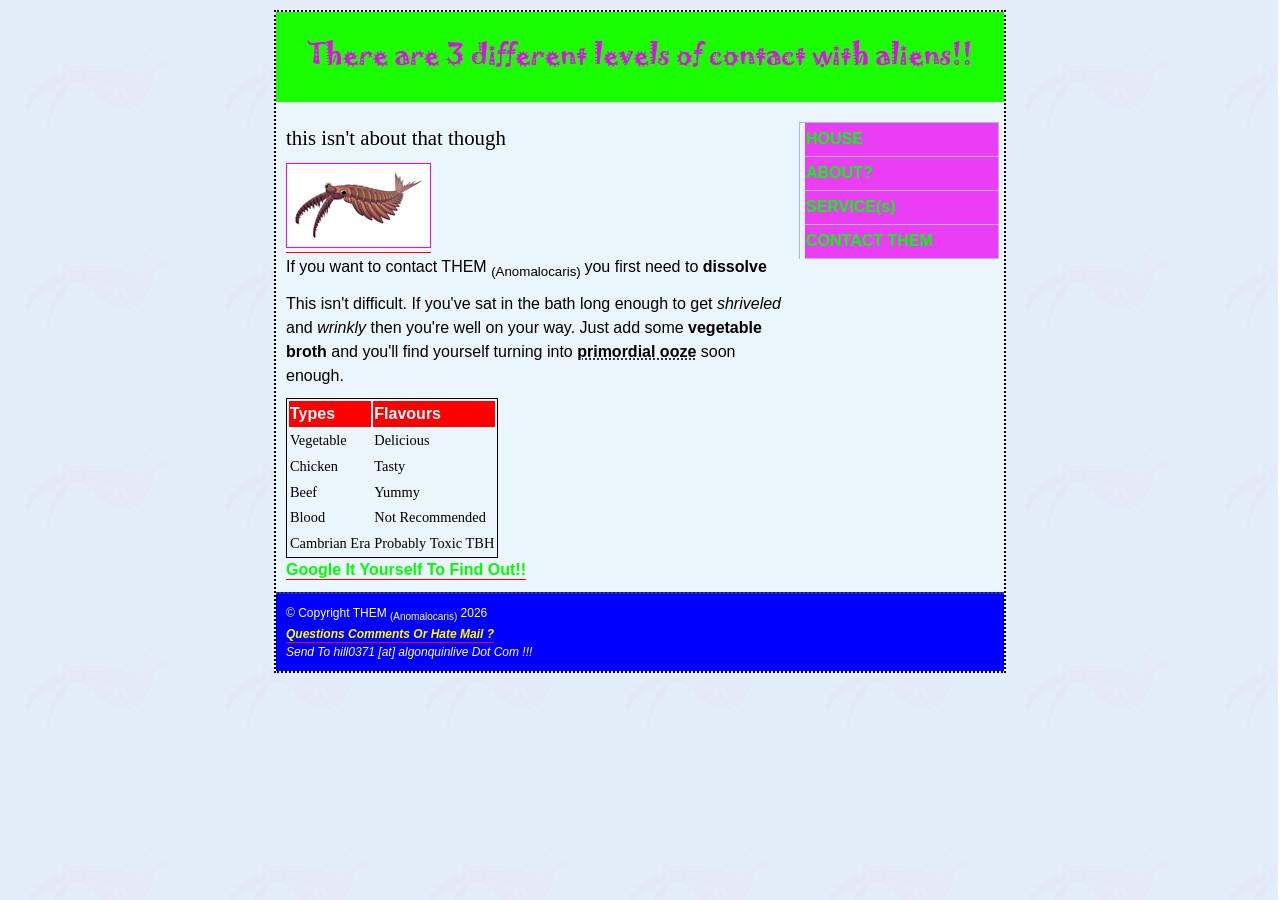
==== contact.html @ 45925f2d "Add files via upload" ====
<!DOCTYPE html>
  <html lang="en">
  <head> <title> Contact Info </title>
    <link rel="stylesheet" href="global.css" media="screen">
  </head>
  <body class="contact">
   <div id="wrapper">
   <header> <h1> There are 3 different levels of contact with aliens </h1> </header>
   <article>
    <section> <h2> this isn't about that though </h2> </section>
    <section> <a href="images/Anomalocaris_canadensis.png"> <img src="images/Anomalocaris_canadensis_thm.png" width="135" height="75" alt="thumbnail image of THEM"> </a> </section>
    <section> <p> If you want to contact THEM <sub> (Anomalocaris) </sub> you first need to <strong>dissolve</strong> </p>
<p> This isn't difficult. If you've sat in the bath long enough to get <em>shriveled</em> and <em>wrinkly</em> then you're well on your way. Just add some <strong>vegetable broth</strong> and you'll find yourself turning into <strong> <abbr title="Or Maybe Just Some Delicious Soup">primordial ooze</abbr> </strong> soon enough. </p>

<table>
<caption> Primordial Ooze </caption>
<thead> <tr> <th> Types </th> <th> Flavours </th> </tr> </thead>
<tbody> <tr> <td> Vegetable </td> <td> Delicious </td> </tr>
 <tr> <td> Chicken </td> <td> Tasty </td> </tr>
 <tr> <td> Beef </td> <td> Yummy </td> </tr>
 <tr> <td> Blood </td> <td> Not Recommended </td> </tr>
 <tr> <td> Cambrian Era </td> <td> Probably Toxic TBH </td> </tr>
</tbody>
</table>

<p> <a href="https://www.google.ca" title="It's Just Google">Google It Yourself To Find Out!!</a>
</p>

    </article>

    <nav>
     <ul>
      <li> <a href="index.html" title="HOUSE">HOUSE</a> </li>
      <li> <a href="about.html" title="ABOUT">ABOUT?</a> </li>
      <li> <a href="services.html" title="SERVICE">SERVICE(s)</a> </li>
      <li> <a href="contact.html" title="CONTACT">CONTACT THEM</a> </li>
     </ul>
    </nav>
    <footer> 
<p>&copy; Copyright THEM <sub>(Anomalocaris)</sub> 2026 <address> <a href="mailto:hill0371@algonquinlive.com" title="E Me A Mail">Questions Comments Or Hate Mail ?</a> <br> Send To hill0371 [at] algonquinlive Dot Com !!! </address>
</p>
    </footer>

   </div> <!-- close wrapper div -->
  </body>
</html>
---- global.css ----
/* Skyeeeeeeeeeeeeee's CSS file */

/* Haley Fiege v1.00 license can also be found at this link https://www.fontsquirrel.com/license/snek */


@font-face {font-family: 'Snek';
            src :url(Snek-Regular.otf);
            font-weight: normal;
            font-style: normal;}

/* testing out body image, hiding body colour
body { font-family: papyrus, arial, sans-serif;
       font-size: 16px;
       line-height: 1.5;
       margin: 0;
       padding: 0;
       background: #e4eefa;}

h1 { font-family: jokerman, papyrus, arial, sans-serif;
     font-size: 28px;
     line-height: 1.5;
     margin: 0;
     padding: 0; } end of comment */

body { font-family: papyrus, arial, sans-serif;
       font-size: 16px;
       line-height: 1.5;
       margin: 0;
       padding: 0;
       background: white url(images/anomalo_bg.gif); }

/*
h1 { font-family: 'Snek', papyrus, arial, sans-serif;
     font-size: 36px;
     line-height: 1.5;
     margin: 0;
     padding: 0; } */

h1, h2, h3 {font-family: jokerman, georgia, garamond, serif;
            font-weight: normal; }

h1 {font-size: 160%; }
h2 {font-size: 130%; }
h3 {font-size: 120%; }

p, h1, h2, h3, ol, ul {margin-top: 0;
                       margin-bottom: 10px; }

ol {padding-left: 0;
    margin-left: 30px; }

img { padding: 4px;
      border: 1px solid fuchsia;
      background-color: white; }

a { color: lime ; 
    font-weight: bold;
    text-decoration: none;
    border-bottom: 1px solid red;
    padding-bottom: 1px; }

a:visited {color: #4a2285; }

a:hover, a:focus, a:active {background-color: #fff5e8;
                            color: fuchsia;
                            border-bottom-color: #fdebcf; }

div#wrapper { width: 728px;
              margin-left: auto;
              margin-right: auto;
              margin-top: 10px;
              margin-bottom: 10px;
              background-color: #ebf5fc;
              border: 2px dotted black; }

header {height: 90px;
        margin-bottom: 20px; }


header h1, header p { text-indent: -999999999999px; }

body.home header { background: white url(images/bannerhome.jpg) no-repeat; }
body.about header { background: white url(images/bannerabout.jpg) no-repeat; }
body.services header { background: white url(images/bannerservices.jpg) no-repeat; }
body.contact header { background: white url(images/bannercontact.jpg) no-repeat; }

article { float: left;
          width: 500px;
          padding-left: 10px; }

nav { float: right;
      width: 200px;
      padding-right: 5px; }

footer { clear: both;
         padding: 10px;
         font-size: 75%;
         height: 1%;
         background-color: blue;
         color: #ffffff;
         border-top: 2px dotted #464646; }

footer p { margin-bottom: 0; }

footer a:link { color: yellow; }

footer a:hover, footer a:focus, footer a:active {background-color: transparent;
                                                 border: none; }

nav ul { list-style-type: none;
         border: 1px solid #aabadd;
         margin-left: 0;
         padding-left: 5px;
         border-bottom: none;
         display: block;
         line-height: 2;
         height: 1%; }

nav a { display: block;
        background: #eb3cf6;
        padding-left: 1px;
        line-height: 2;
        border-bottom-color: #aabadd;
        height: 1%; }

nav a:hover { background-color: white; }

nav li { display: inline; }

table { border: 1px solid black; }

caption { display: none; }

thead { color: white;
        background-color: red;
        text-align: left; }

tbody { font-family: "comic sans ms", georgia, serif;
        font-size: 90%; }
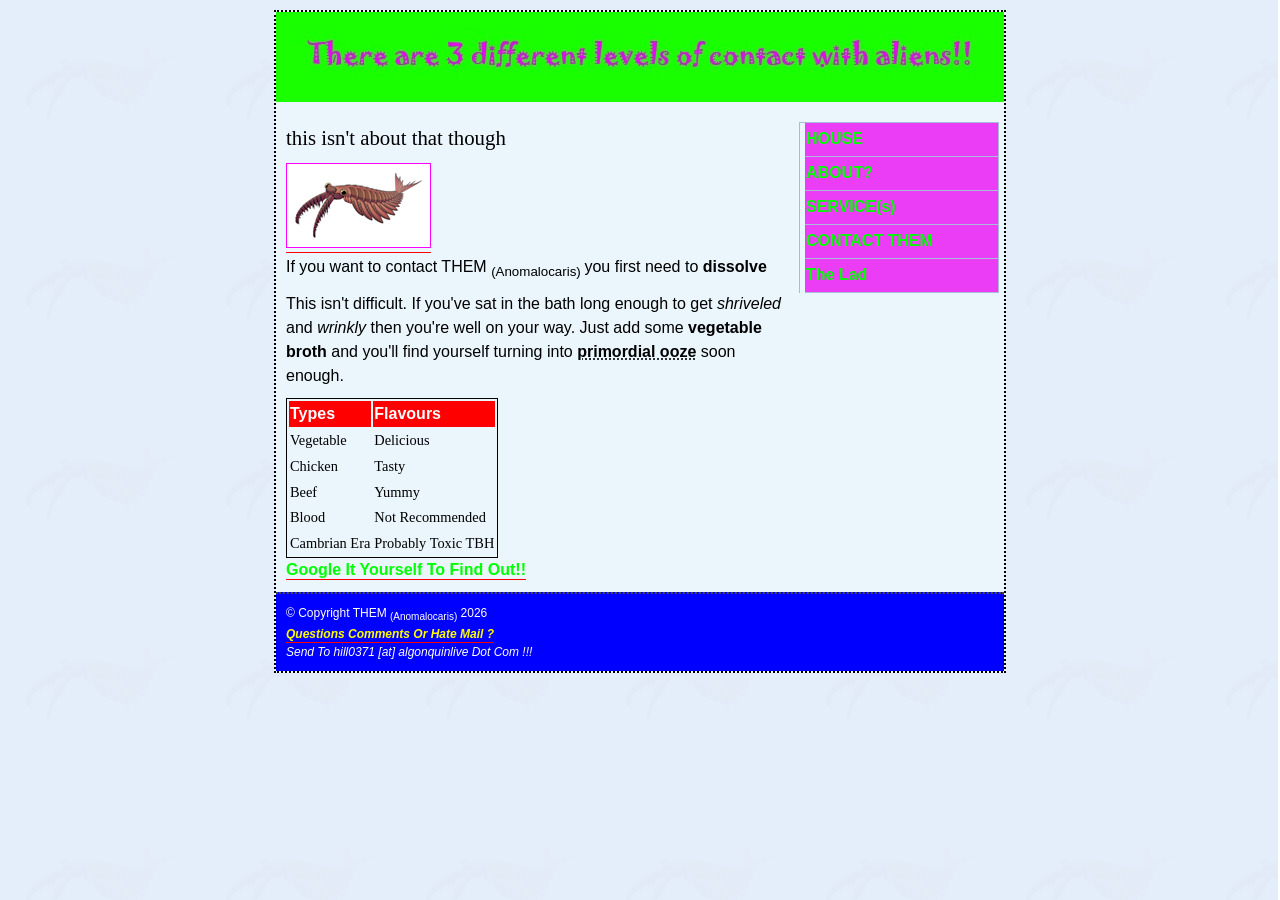
==== commit 58eb6ff8: "Update contact.html" ====
--- a/contact.html
+++ b/contact.html
@@ -34,6 +34,7 @@
       <li> <a href="about.html" title="ABOUT">ABOUT?</a> </li>
       <li> <a href="services.html" title="SERVICE">SERVICE(s)</a> </li>
       <li> <a href="contact.html" title="CONTACT">CONTACT THEM</a> </li>
+      <li> <a href="secret.html" title="Him">The Lad</a> </li>
      </ul>
     </nav>
     <footer> 
@@ -43,4 +44,4 @@
 
    </div> <!-- close wrapper div -->
   </body>
-</html>+</html>
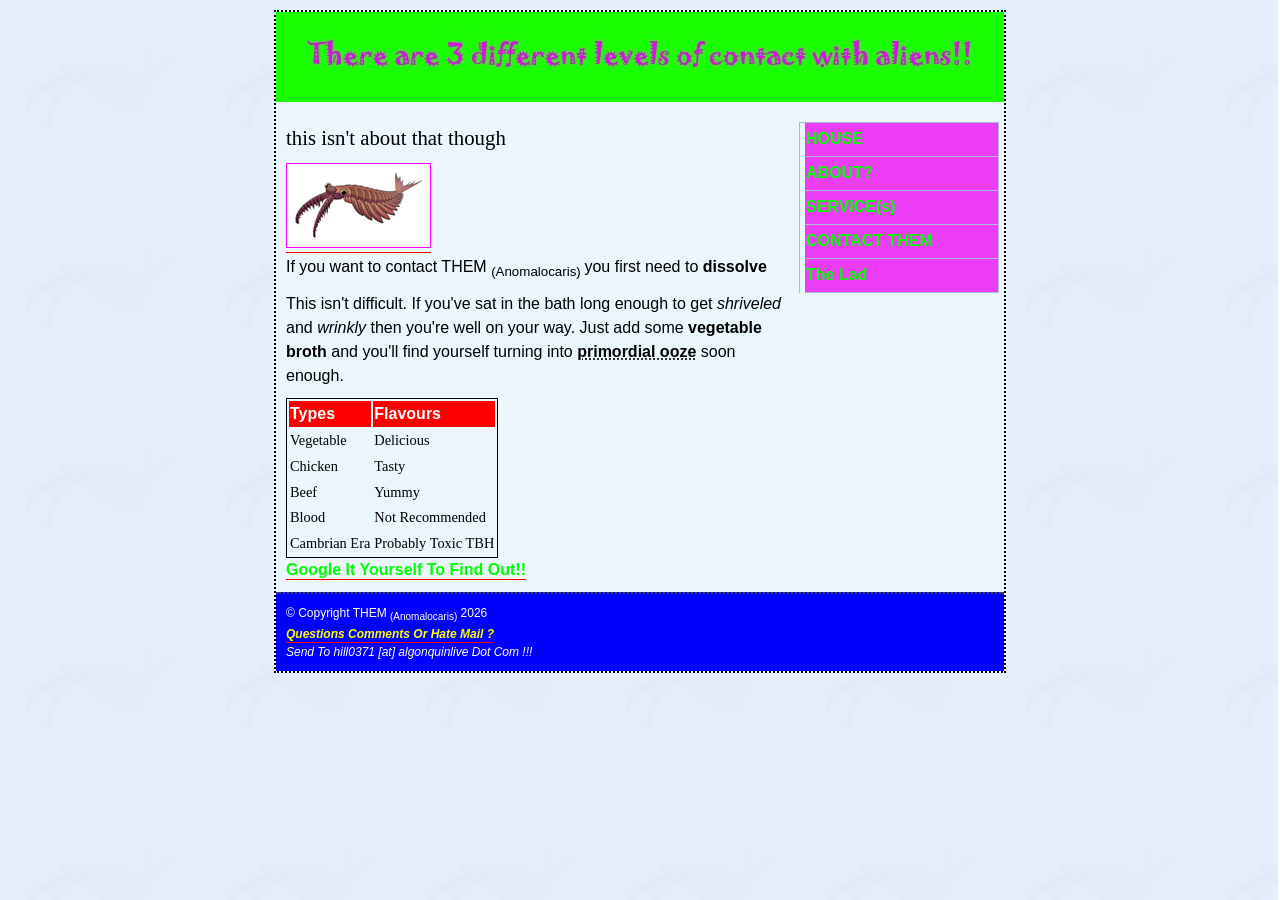
==== commit f0861b26: "Update contact.html" ====
--- a/contact.html
+++ b/contact.html
@@ -1,7 +1,10 @@
 <!DOCTYPE html>
   <html lang="en">
-  <head> <title> Contact Info </title>
-    <link rel="stylesheet" href="global.css" media="screen">
+  <head> 
+   <meta charset="UTF-8"> <!--needs to be in every file-->
+   <title> Contact Info </title>
+   <link rel="stylesheet" href="global.css" media="screen">
+   <link rel="stylesheet" href="print.css" media="print">
   </head>
   <body class="contact">
    <div id="wrapper">
--- a/print.css
+++ b/print.css
@@ -0,0 +1,108 @@
+/* Skyeeeeeeeeeeeeee's CSS print file */
+
+/* Haley Fiege v1.00 license can also be found at this link https://www.fontsquirrel.com/license/snek */
+
+
+@font-face {font-family: 'Snek';
+            src :url(Snek-Regular.otf);
+            font-weight: normal;
+            font-style: normal;}
+
+body { font-family: papyrus, arial, sans-serif;
+       font-size: 16pt;
+       line-height: 1.5;
+       margin: 0;
+       padding: 0;
+       background: white ; }
+
+h1, h2, h3 {font-family: jokerman, georgia, garamond, serif;
+            font-weight: normal; }
+
+h1 {font-size: 160%; }
+h2 {font-size: 130%; }
+h3 {font-size: 120%; }
+
+p, h1, h2, h3, ol, ul {margin-top: 0;
+                       margin-bottom: 10px; }
+
+ol {padding-left: 0;
+    margin-left: 30px; }
+
+img { padding: 4px;
+      border: 1px solid fuchsia;
+      background-color: white; }
+
+a { color: lime ; 
+    font-weight: bold;
+    text-decoration: none;
+    border-bottom: 1px solid red;
+    padding-bottom: 1px; }
+
+a:visited {color: #4a2285; }
+
+a:hover, a:focus, a:active {background-color: #fff5e8;
+                            color: fuchsia;
+                            border-bottom-color: #fdebcf; }
+
+div#wrapper { width: 728px;
+              margin-left: auto;
+              margin-right: auto;
+              margin-top: 10px;
+              margin-bottom: 10px;
+              background-color: #ebf5fc;
+              border: 2px dotted black; }
+
+header {height: 90px;
+        margin-bottom: 20px; }
+
+article { width: 500px;
+          padding-left: 10px; }
+
+nav { display: none;
+      width: 200px;
+      padding-right: 5px; }
+
+footer { padding: 10px;
+         font-size: 75%;
+         height: 1%;
+         background-color: blue;
+         color: #ffffff;
+         border-top: 2px dotted #464646; }
+
+footer p { margin-bottom: 0; }
+
+footer a:link { color: yellow; }
+
+footer a:hover, footer a:focus, footer a:active {background-color: transparent;
+                                                 border: none; }
+
+nav ul { list-style-type: none;
+         border: 1px solid #aabadd;
+         margin-left: 0;
+         padding-left: 5px;
+         border-bottom: none;
+         display: block;
+         line-height: 2;
+         height: 1%; }
+
+nav a { display: block;
+        background: #eb3cf6;
+        padding-left: 1px;
+        line-height: 2;
+        border-bottom-color: #aabadd;
+        height: 1%; }
+
+nav a:hover { background-color: white; }
+
+nav li { display: inline; }
+
+table { border: 1px solid black; }
+
+caption { display: none; }
+
+thead { color: white;
+        background-color: red;
+        text-align: left; }
+
+tbody { font-family: "comic sans ms", georgia, serif;
+        font-size: 90%; }
